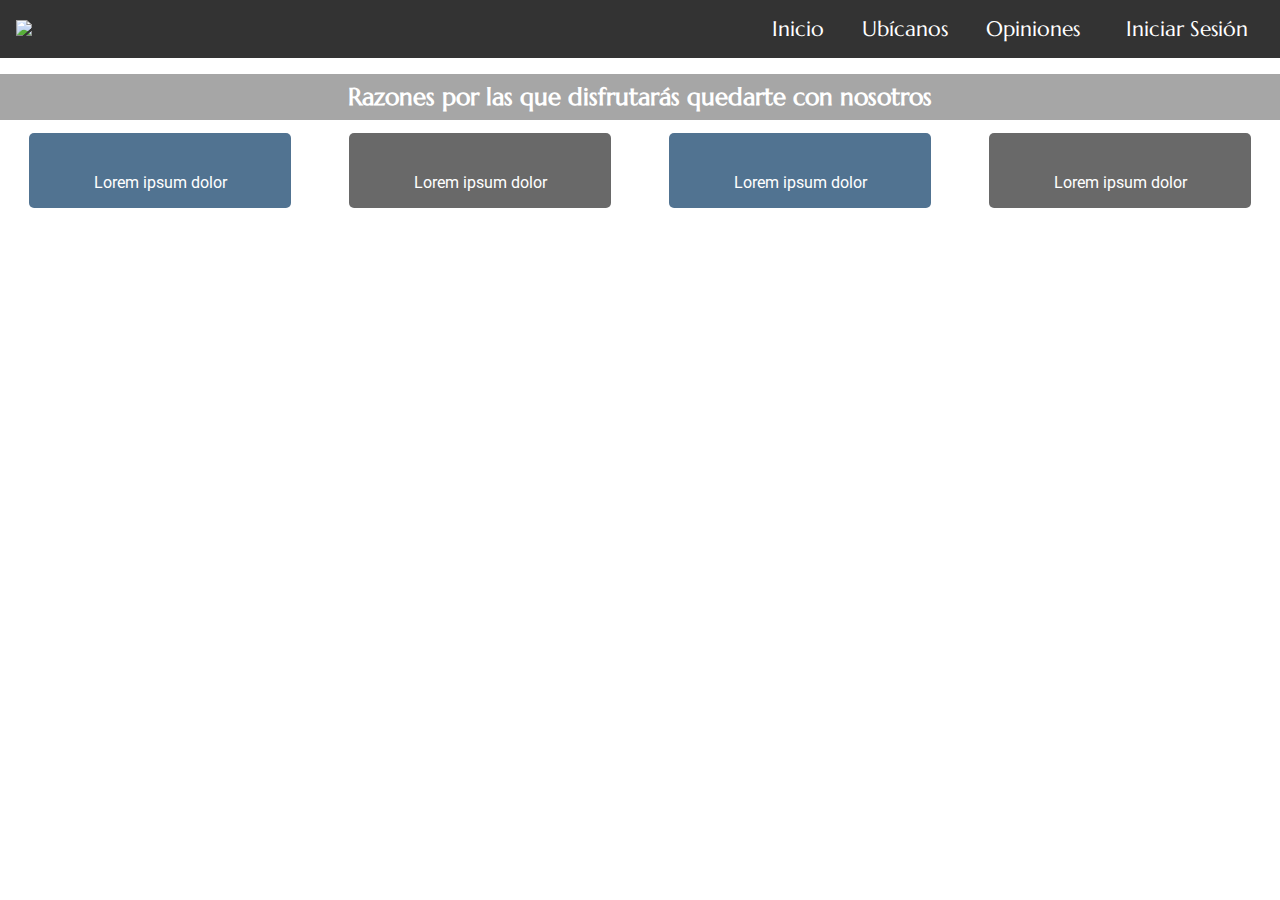
==== index.html @ 43c8410b "Se generado la versión desktop de la sección features" ====
<!DOCTYPE html>
<html lang="es">

<head>
    <meta charset="UTF-8">
    <meta name="viewport" content="width=device-width, initial-scale=1.0">
    <meta http-equiv="X-UA-Compatible" content="IE=edge">
    <link rel="stylesheet" href="assets/css/estilos.css">
    <script src="https://kit.fontawesome.com/6131ecdde6.js" crossorigin="anonymous"></script>
    <title>Taller 0 Maquetación Responsive</title>
</head>

<body>
    <nav>
        <div class="logo">
            <img src="assets/img/Hotelia horizontal blanco.svg">
        </div>
        <div class="menu">
            <a href="index.html" class="item">Inicio</a>
            <a href="ubicanos.html" class="item">Ubícanos</a>
            <a href="opiniones.html" class="item">Opiniones</a>
            <a href="#" class="item"><i class="fa-solid fa-user"></i> Iniciar Sesión</a>
        </div>
    </nav>
    <section id="features">
        <h2 class="features-title">Razones por las que disfrutarás quedarte con nosotros</h2>
        <div class="features-description">
            <div class="feature feature-blue">
                <i class="fa-solid fa-bell-concierge"></i>
                <p>Lorem ipsum dolor</p>
            </div>
            <div class="feature feature-black">
                <i class="fa-solid fa-bed"></i>
                <p>Lorem ipsum dolor</p>
            </div>
            <div class="feature feature-blue">
                <i class="fa-solid fa-wifi"></i>
                <p>Lorem ipsum dolor</p>
            </div>
            <div class="feature feature-black">
                <i class="fa-solid fa-dumbbell"></i>
                <p>Lorem ipsum dolor</p>
            </div>
        </div>
    </section>
</body>

</html>
---- assets/css/estilos.css ----
@import url('https://fonts.googleapis.com/css2?family=Marcellus&family=Roboto:ital,wght@0,100;0,300;0,400;0,500;0,700;0,900;1,100;1,300;1,400;1,500;1,700;1,900&display=swap');

:root {
    --azulclaro: #48D6ED;
    --azuloscuro: #337AB7;
    --azulnegro: #303342;
    --negro: #333333;
    --negro2: #000;
    --gris: #B2B3B3;
    --fondo: #FFFEFC;
    --verdeazul: #157A8A;
    --Magenta: #9C2759;
    --blanco: #fff;
    --degradado: linear-gradient(49.54deg, #337AB7 2.89%, #0B3860 80.34%);
}

* {
    margin: 0;
}

body {
    font-family: 'Roboto', sans-serif;
    font-size: 16px;
}

h1,h2,h3,h4,h5 {
    font-family: 'Marcellus', serif;
}

nav {
    display: flex;
    align-items: center;
    justify-content: space-between;
    background-color: var(--negro);
    font-family: 'Marcellus', serif;
    font-size: 1.3em;
    padding: 1rem;
}

.item {
    padding: 1rem;
}

.menu a {
    color: var(--blanco);
    text-decoration: none;
}

.navbar-button {
    background-color: var(--azuloscuro);
    padding: 0.5rem 1rem;
    color: var(--blanco);
    border-radius: 5px;
    font-family: 'Marcellus', serif;
    font-size: 1em;
}

.menu i {
    margin-right: 0.5rem;
}

.logo img {
    height: 3rem;
}
#features{
    background: url(../img/index/bg-features.png);
    color: white;
    padding-top: 1rem;
}
.features-title{
    background-color: rgba(0,0,0,0.35);
    text-align: center;
    padding: 0.5rem;
    font-size: 1.5em;
}
.features-description{
    display: flex;
    flex-wrap: wrap;
    justify-content: space-around;
}
.feature{
    width: 25%;
    min-width: 180px;
    max-width: 230px;
    margin: 0.8rem;
    padding: 1rem;
    display: flex;
    flex-direction: column;
    justify-content: center;
    align-items: center;
    border-radius: 5px;
}
.feature i{
    font-size: 2.2em;
    margin-bottom: 1.5rem;
}
.feature-blue{
    background-color: #00325eae;
}
.feature-black{
    background-color: rgba(0,0,0,0.59);
}
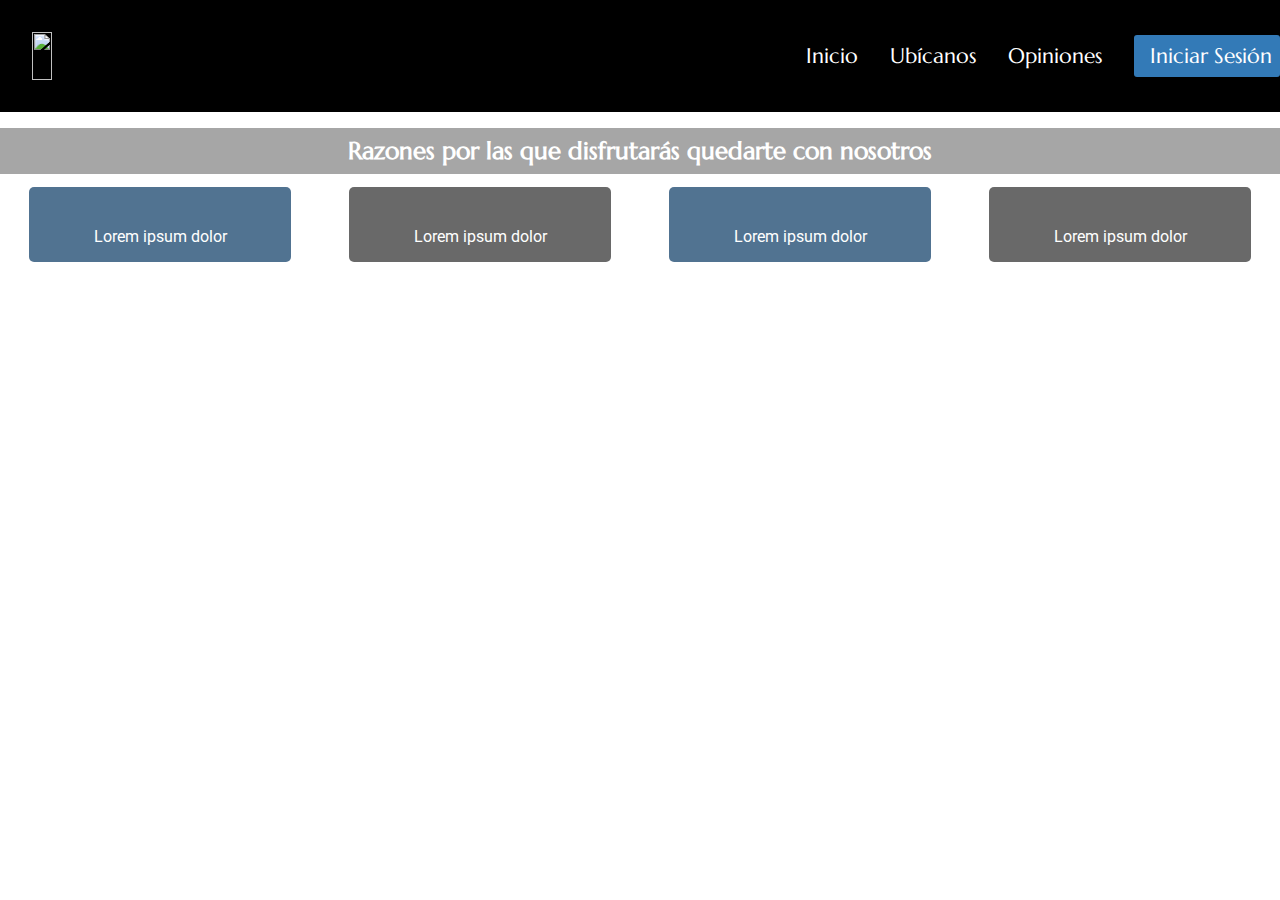
==== commit 961a38b6: "Se realizó el layout del ejercicio de ejemplo con responsive design" ====
--- a/index.html
+++ b/index.html
@@ -14,12 +14,14 @@
     <nav>
         <div class="logo">
             <img src="assets/img/Hotelia horizontal blanco.svg">
+            <i class="fa-solid fa-bars"></i>
         </div>
         <div class="menu">
             <a href="index.html" class="item">Inicio</a>
             <a href="ubicanos.html" class="item">Ubícanos</a>
             <a href="opiniones.html" class="item">Opiniones</a>
-            <a href="#" class="item"><i class="fa-solid fa-user"></i> Iniciar Sesión</a>
+            <hr class="menu-hr" noshade="">
+            <a href="#" class="item"><button class="navbar-button"><i class="fa-solid fa-user"></i> Iniciar Sesión</button></a>
         </div>
     </nav>
     <section id="features">
--- a/assets/css/estilos.css
+++ b/assets/css/estilos.css
@@ -23,7 +23,11 @@
     font-size: 16px;
 }
 
-h1,h2,h3,h4,h5 {
+h1,
+h2,
+h3,
+h4,
+h5 {
     font-family: 'Marcellus', serif;
 }
 
@@ -62,23 +66,27 @@
 .logo img {
     height: 3rem;
 }
-#features{
+
+#features {
     background: url(../img/index/bg-features.png);
     color: white;
     padding-top: 1rem;
 }
-.features-title{
-    background-color: rgba(0,0,0,0.35);
+
+.features-title {
+    background-color: rgba(0, 0, 0, 0.35);
     text-align: center;
     padding: 0.5rem;
     font-size: 1.5em;
 }
-.features-description{
+
+.features-description {
     display: flex;
     flex-wrap: wrap;
     justify-content: space-around;
 }
-.feature{
+
+.feature {
     width: 25%;
     min-width: 180px;
     max-width: 230px;
@@ -90,13 +98,110 @@
     align-items: center;
     border-radius: 5px;
 }
-.feature i{
+
+.feature i {
     font-size: 2.2em;
     margin-bottom: 1.5rem;
 }
-.feature-blue{
+
+.feature-blue {
     background-color: #00325eae;
 }
-.feature-black{
-    background-color: rgba(0,0,0,0.59);
+
+.feature-black {
+    background-color: rgba(0, 0, 0, 0.59);
+}
+
+.logo {
+    background-color: var(--negro2);
+    display: flex;
+    align-items: center;
+    justify-content: space-between;
+    padding: 1rem;
+}
+
+.logo img {
+    width: 40%;
+    max-width: 200px;
+}
+
+.logo i {
+    color: var(--blanco);
+    font-size: 2rem;
+}
+
+.menu {
+    background-color: rgba(1, 10, 52, 0.838);
+    display: flex;
+    flex-direction: column;
+    align-items: center;
+    justify-content: center;
+}
+
+.menu-hr {
+    width: 90%;
+    background-color: var(--blanco);
+}
+
+.item {
+    padding: 1rem;
+}
+
+nav a {
+    color: var(--blanco);
+    text-decoration: none;
+    text-align: center;
+}
+
+nav a:hover {
+    background-color: #0B3860;
+    width: 100%;
+}
+
+.navbar-button {
+    background-color: transparent;
+    border: none;
+    border-radius: 3px;
+    font-size: 1em;
+    padding: 0.5rem;
+    font-family: 'Marcellus', serif;
+    color: var(--blanco);
+}
+
+/*Resolución tablet*/
+@media screen and (min-width: 768px) {}
+/*Resolución notebooks*/
+@media screen and (min-width: 1024px){
+    nav{
+    display: flex;
+    flex-direction: row; /*cambiamos la disposición de los elementos*/
+    width: 100%;
+    justify-content: space-between;
+    background-color: var(--negro2);
+    }
+    .logo{
+    padding: 1rem;
+    }
+    .logo img{
+    width: 100%;
+    max-width: 180px; 
+    }
+    .logo i{ /*ocultamos el ícono bars del menú hamburguesa*/
+    display: none;
+    } 
+    .menu{
+    background-color: var(--negro2);
+    display: flex;
+    flex-direction: row;
+    align-items: center;
+    }
+    .menu-hr{ /*ocultamos la barra de división*/
+    display: none;
+    }
+    .navbar-button{
+    background-color:var(--azuloscuro);
+    }
+    }
+    /*Resolución notebooks*/
+@media screen and (min-width: 1308px){
 }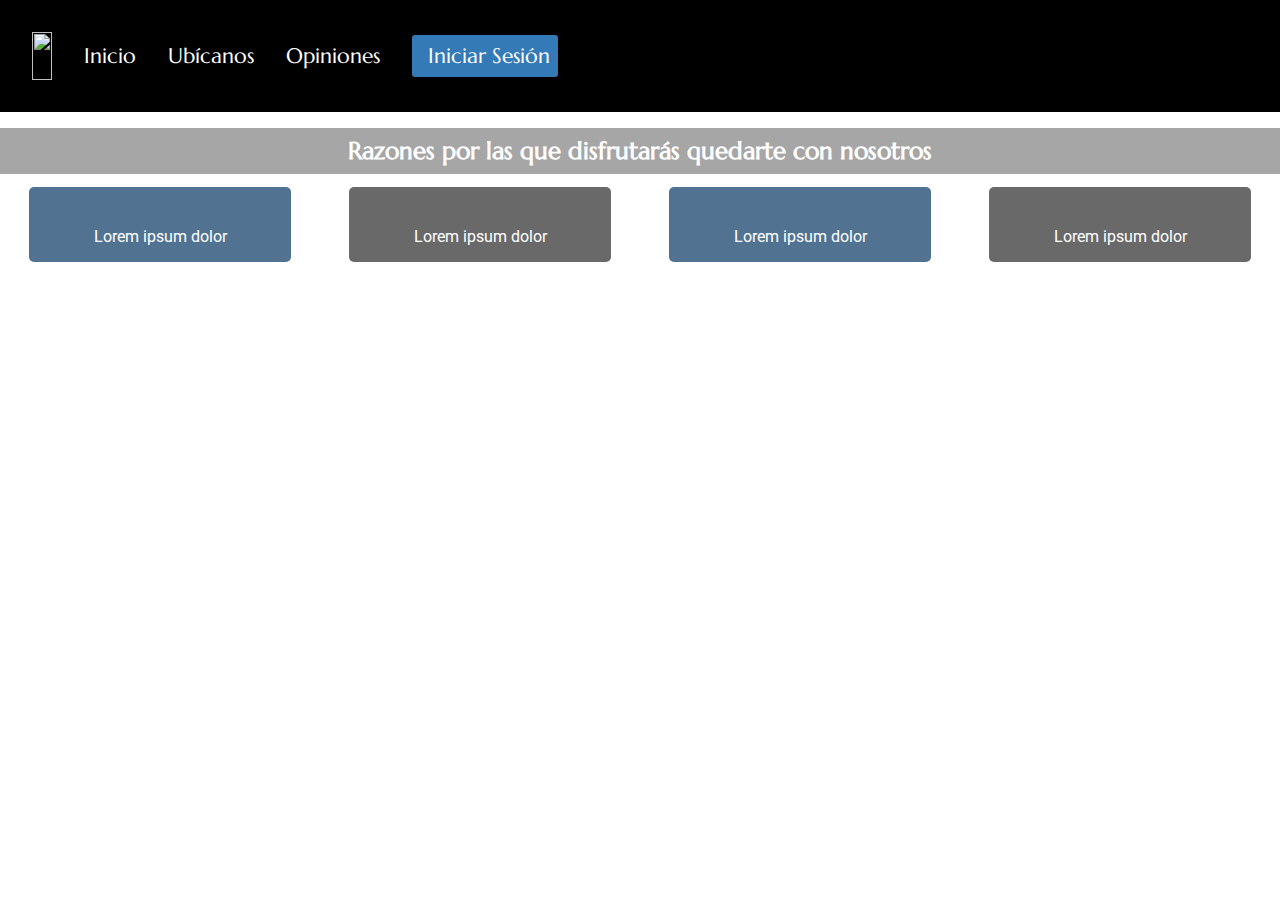
==== commit 7a565457: "Se realizó el layout del ejercicio de ejemplo con responsive design" ====
--- a/index.html
+++ b/index.html
@@ -12,11 +12,12 @@
 
 <body>
     <nav>
-        <div class="logo">
-            <img src="assets/img/Hotelia horizontal blanco.svg">
-            <i class="fa-solid fa-bars"></i>
-        </div>
+       
         <div class="menu">
+            <div class="logo">
+                <img src="assets/img/Hotelia horizontal blanco.svg">
+                <i class="fa-solid fa-bars"></i>
+            </div>
             <a href="index.html" class="item">Inicio</a>
             <a href="ubicanos.html" class="item">Ubícanos</a>
             <a href="opiniones.html" class="item">Opiniones</a>
